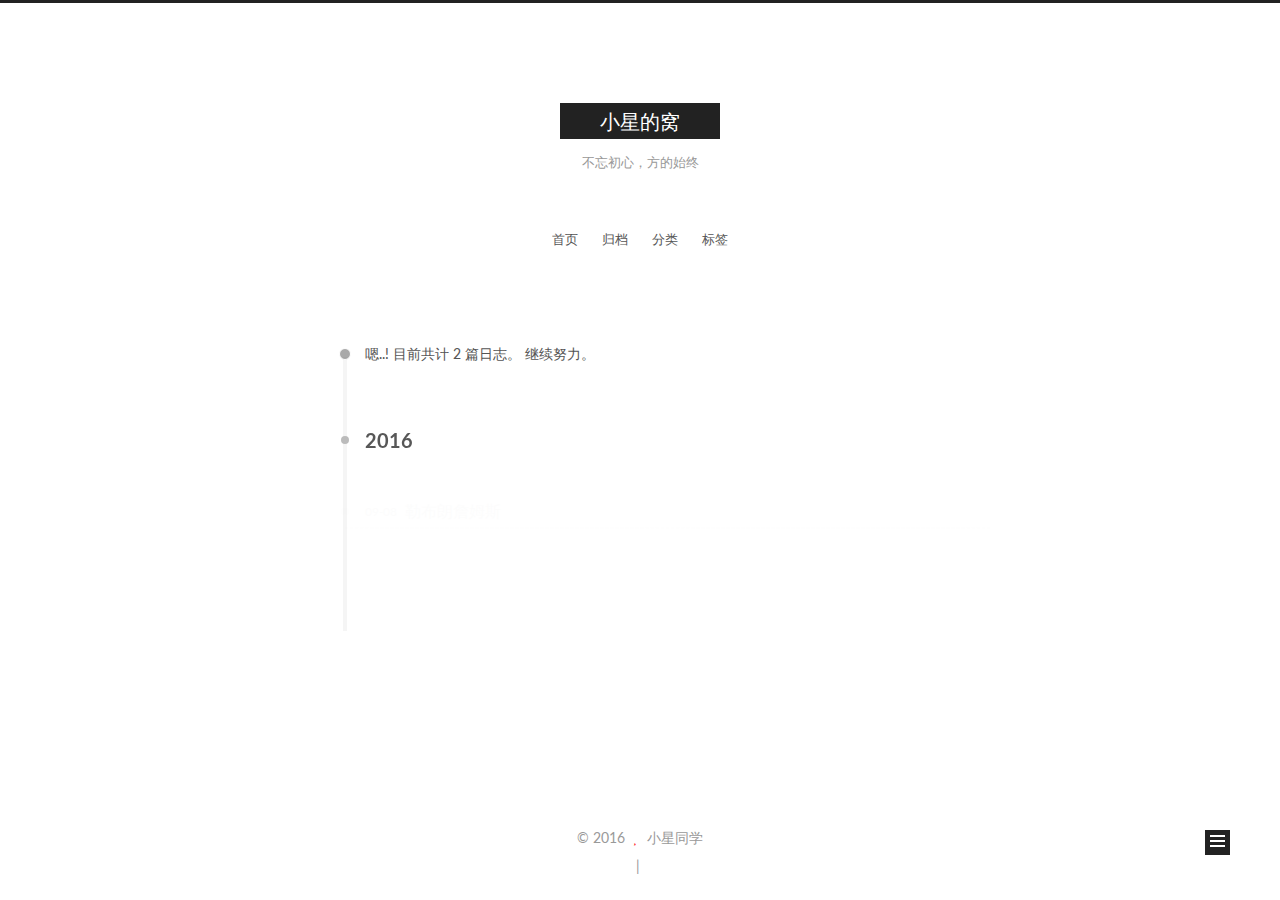
==== archives/index.html @ 86acfdcd "Site updated: 2016-09-09 18:00:00" ====
<!doctype html>



  


<html class="theme-next muse use-motion">
<head>
  <meta charset="UTF-8"/>
<meta http-equiv="X-UA-Compatible" content="IE=edge,chrome=1" />
<meta name="viewport" content="width=device-width, initial-scale=1, maximum-scale=1"/>



<meta http-equiv="Cache-Control" content="no-transform" />
<meta http-equiv="Cache-Control" content="no-siteapp" />












  
  
  <link href="/vendors/fancybox/source/jquery.fancybox.css?v=2.1.5" rel="stylesheet" type="text/css" />




  
  
  
  

  
    
    
  

  

  

  

  

  
    
    
    <link href="//fonts.googleapis.com/css?family=Lato:300,300italic,400,400italic,700,700italic&subset=latin,latin-ext" rel="stylesheet" type="text/css">
  






<link href="/vendors/font-awesome/css/font-awesome.min.css?v=4.4.0" rel="stylesheet" type="text/css" />

<link href="/css/main.css?v=5.0.1" rel="stylesheet" type="text/css" />


  <meta name="keywords" content="Hexo, NexT" />








  <link rel="shortcut icon" type="image/x-icon" href="/favicon.ico?v=5.0.1" />






<meta name="description" content="正在维护中，请期待……">
<meta property="og:type" content="website">
<meta property="og:title" content="小星的窝">
<meta property="og:url" content="http://www.yaoxiaoxing.club/archives/index.html">
<meta property="og:site_name" content="小星的窝">
<meta property="og:description" content="正在维护中，请期待……">
<meta name="twitter:card" content="summary">
<meta name="twitter:title" content="小星的窝">
<meta name="twitter:description" content="正在维护中，请期待……">



<script type="text/javascript" id="hexo.configuration">
  var NexT = window.NexT || {};
  var CONFIG = {
    scheme: 'Muse',
    sidebar: {"position":"right","display":"post"},
    fancybox: true,
    motion: true,
    duoshuo: {
      userId: 0,
      author: '博主'
    }
  };
</script>




  <link rel="canonical" href="http://www.yaoxiaoxing.club/archives/"/>

  <title> 归档 | 小星的窝 </title>
</head>

<body itemscope itemtype="http://schema.org/WebPage" lang="zh-zwjt">

  










  
  
    
  

  <div class="container one-collumn sidebar-position-right  page-archive  ">
    <div class="headband"></div>

    <header id="header" class="header" itemscope itemtype="http://schema.org/WPHeader">
      <div class="header-inner"><div class="site-meta ">
  

  <div class="custom-logo-site-title">
    <a href="/"  class="brand" rel="start">
      <span class="logo-line-before"><i></i></span>
      <span class="site-title">小星的窝</span>
      <span class="logo-line-after"><i></i></span>
    </a>
  </div>
  <p class="site-subtitle">不忘初心，方的始终</p>
</div>

<div class="site-nav-toggle">
  <button>
    <span class="btn-bar"></span>
    <span class="btn-bar"></span>
    <span class="btn-bar"></span>
  </button>
</div>

<nav class="site-nav">
  

  
    <ul id="menu" class="menu">
      
        
        <li class="menu-item menu-item-home">
          <a href="/" rel="section">
            
              <i class="menu-item-icon fa fa-fw fa-home"></i> <br />
            
            首页
          </a>
        </li>
      
        
        <li class="menu-item menu-item-archives">
          <a href="/archives" rel="section">
            
              <i class="menu-item-icon fa fa-fw fa-archive"></i> <br />
            
            归档
          </a>
        </li>
      
        
        <li class="menu-item menu-item-categories">
          <a href="/categories" rel="section">
            
              <i class="menu-item-icon fa fa-fw fa-th"></i> <br />
            
            分类
          </a>
        </li>
      
        
        <li class="menu-item menu-item-tags">
          <a href="/tags" rel="section">
            
              <i class="menu-item-icon fa fa-fw fa-tags"></i> <br />
            
            标签
          </a>
        </li>
      

      
    </ul>
  

  
</nav>

 </div>
    </header>

    <main id="main" class="main">
      <div class="main-inner">
        <div class="content-wrap">
          <div id="content" class="content">
            

  <section id="posts" class="posts-collapse">
    <span class="archive-move-on"></span>

    <span class="archive-page-counter">
      
      
      
        
      
      嗯..! 目前共计 2 篇日志。 继续努力。
    </span>

    

      
      
      

      
        
        <div class="collection-title">
          <h2 class="archive-year motion-element" id="archive-year-2016">2016</h2>
        </div>
      
      

      

  <article class="post post-type-normal" itemscope itemtype="http://schema.org/Article">
    <header class="post-header">

      <h1 class="post-title">
        
            <a class="post-title-link" href="/2016/09/08/勒布朗詹姆斯/" itemprop="url">
              
                <span itemprop="name">勒布朗詹姆斯</span>
              
            </a>
        
      </h1>

      <div class="post-meta">
        <time class="post-time" itemprop="dateCreated"
              datetime="2016-09-08T18:26:44+08:00"
              content="2016-09-08" >
          09-08
        </time>
      </div>

    </header>
  </article>



    

      
      
      

      
      

      

  <article class="post post-type-normal" itemscope itemtype="http://schema.org/Article">
    <header class="post-header">

      <h1 class="post-title">
        
            <a class="post-title-link" href="/2016/09/08/科比布莱恩特/" itemprop="url">
              
                <span itemprop="name">科比·布莱恩特</span>
              
            </a>
        
      </h1>

      <div class="post-meta">
        <time class="post-time" itemprop="dateCreated"
              datetime="2016-09-08T18:26:20+08:00"
              content="2016-09-08" >
          09-08
        </time>
      </div>

    </header>
  </article>



    

  </section>

  



          </div>
          


          

        </div>
        
          
  
  <div class="sidebar-toggle">
    <div class="sidebar-toggle-line-wrap">
      <span class="sidebar-toggle-line sidebar-toggle-line-first"></span>
      <span class="sidebar-toggle-line sidebar-toggle-line-middle"></span>
      <span class="sidebar-toggle-line sidebar-toggle-line-last"></span>
    </div>
  </div>

  <aside id="sidebar" class="sidebar">
    <div class="sidebar-inner">

      

      

      <section class="site-overview sidebar-panel  sidebar-panel-active ">
        <div class="site-author motion-element" itemprop="author" itemscope itemtype="http://schema.org/Person">
          <img class="site-author-image" itemprop="image"
               src="/uploads/avatar.jpg"
               alt="小星同学" />
          <p class="site-author-name" itemprop="name">小星同学</p>
          <p class="site-description motion-element" itemprop="description">正在维护中，请期待……</p>
        </div>
        <nav class="site-state motion-element">
          <div class="site-state-item site-state-posts">
            <a href="/archives">
              <span class="site-state-item-count">2</span>
              <span class="site-state-item-name">日志</span>
            </a>
          </div>

          
            <div class="site-state-item site-state-categories">
              <a href="/categories">
                <span class="site-state-item-count">1</span>
                <span class="site-state-item-name">分类</span>
              </a>
            </div>
          

          
            <div class="site-state-item site-state-tags">
              <a href="/tags">
                <span class="site-state-item-count">1</span>
                <span class="site-state-item-name">标签</span>
              </a>
            </div>
          

        </nav>

        

        <div class="links-of-author motion-element">
          
            
              <span class="links-of-author-item">
                <a href="https://www.baidu.com" target="_blank" title="github">
                  
                    <i class="fa fa-fw fa-globe"></i>
                  
                  github
                </a>
              </span>
            
              <span class="links-of-author-item">
                <a href="https://www.baidu.com" target="_blank" title="twitter">
                  
                    <i class="fa fa-fw fa-globe"></i>
                  
                  twitter
                </a>
              </span>
            
              <span class="links-of-author-item">
                <a href="https://www.baidu.com" target="_blank" title="weibo">
                  
                    <i class="fa fa-fw fa-globe"></i>
                  
                  weibo
                </a>
              </span>
            
              <span class="links-of-author-item">
                <a href="https://www.baidu.com" target="_blank" title="douban">
                  
                    <i class="fa fa-fw fa-globe"></i>
                  
                  douban
                </a>
              </span>
            
              <span class="links-of-author-item">
                <a href="https://www.baidu.com" target="_blank" title="zhihu">
                  
                    <i class="fa fa-fw fa-globe"></i>
                  
                  zhihu
                </a>
              </span>
            
          
        </div>

        
        

        
        

      </section>

      

    </div>
  </aside>


        
      </div>
    </main>

    <footer id="footer" class="footer">
      <div class="footer-inner">
        <div class="copyright" >
  
  &copy; 
  <span itemprop="copyrightYear">2016</span>
  <span class="with-love">
    <i class="fa fa-heart"></i>
  </span>
  <span class="author" itemprop="copyrightHolder">小星同学</span>
</div>


        

<div class="busuanzi-count">

  <script async src="https://dn-lbstatics.qbox.me/busuanzi/2.3/busuanzi.pure.mini.js"></script>

  
    <span class="site-uv"><i class="fa fa-user"></i><span class="busuanzi-value" id="busuanzi_value_site_uv"></span></span>
  

  
    <span class="site-pv"><i class="fa fa-eye"></i><span class="busuanzi-value" id="busuanzi_value_site_pv"></span></span>
  
  
</div>



        
      </div>
    </footer>

    <div class="back-to-top">
      <i class="fa fa-arrow-up"></i>
    </div>
  </div>

  

<script type="text/javascript">
  if (Object.prototype.toString.call(window.Promise) !== '[object Function]') {
    window.Promise = null;
  }
</script>









  



  
  <script type="text/javascript" src="/vendors/jquery/index.js?v=2.1.3"></script>

  
  <script type="text/javascript" src="/vendors/fastclick/lib/fastclick.min.js?v=1.0.6"></script>

  
  <script type="text/javascript" src="/vendors/jquery_lazyload/jquery.lazyload.js?v=1.9.7"></script>

  
  <script type="text/javascript" src="/vendors/velocity/velocity.min.js?v=1.2.1"></script>

  
  <script type="text/javascript" src="/vendors/velocity/velocity.ui.min.js?v=1.2.1"></script>

  
  <script type="text/javascript" src="/vendors/fancybox/source/jquery.fancybox.pack.js?v=2.1.5"></script>


  


  <script type="text/javascript" src="/js/src/utils.js?v=5.0.1"></script>

  <script type="text/javascript" src="/js/src/motion.js?v=5.0.1"></script>



  
  

  
  
    <script type="text/javascript" id="motion.page.archive">
      $('.archive-year').velocity('transition.slideLeftIn');
    </script>
  


  


  <script type="text/javascript" src="/js/src/bootstrap.js?v=5.0.1"></script>



  

  
    
  

  <script type="text/javascript">
    var duoshuoQuery = {short_name:"yaoxiaoxing"};
    (function() {
      var ds = document.createElement('script');
      ds.type = 'text/javascript';ds.async = true;
      ds.id = 'duoshuo-script';
      ds.src = (document.location.protocol == 'https:' ? 'https:' : 'http:') + '//static.duoshuo.com/embed.js';
      ds.charset = 'UTF-8';
      (document.getElementsByTagName('head')[0]
      || document.getElementsByTagName('body')[0]).appendChild(ds);
    })();
  </script>

  
    
    <script src="/vendors/ua-parser-js/dist/ua-parser.min.js?v=0.7.9"></script>
    <script src="/js/src/hook-duoshuo.js"></script>
  






  
  

  

  

  

</body>
</html>
---- css/main.css ----
/* normalize.css v3.0.2 | MIT License | git.io/normalize */
html {
  font-family: sans-serif; /* 1 */
  -ms-text-size-adjust: 100%; /* 2 */
  -webkit-text-size-adjust: 100%; /* 2 */
}
body {
  margin: 0;
}
article,
aside,
details,
figcaption,
figure,
footer,
header,
hgroup,
main,
menu,
nav,
section,
summary {
  display: block;
}
audio,
canvas,
progress,
video {
  display: inline-block; /* 1 */
  vertical-align: baseline; /* 2 */
}
audio:not([controls]) {
  display: none;
  height: 0;
}
[hidden],
template {
  display: none;
}
a {
  background-color: transparent;
}
a:active,
a:hover {
  outline: 0;
}
abbr[title] {
  border-bottom: 1px dotted;
}
b,
strong {
  font-weight: bold;
}
dfn {
  font-style: italic;
}
h1 {
  font-size: 2em;
  margin: 0.67em 0;
}
mark {
  background: #ff0;
  color: #000;
}
small {
  font-size: 80%;
}
sub,
sup {
  font-size: 75%;
  line-height: 0;
  position: relative;
  vertical-align: baseline;
}
sup {
  top: -0.5em;
}
sub {
  bottom: -0.25em;
}
img {
  border: 0;
}
svg:not(:root) {
  overflow: hidden;
}
figure {
  margin: 1em 40px;
}
hr {
  -moz-box-sizing: content-box;
  box-sizing: content-box;
  height: 0;
}
pre {
  overflow: auto;
}
code,
kbd,
pre,
samp {
  font-family: monospace, monospace;
  font-size: 1em;
}
button,
input,
optgroup,
select,
textarea {
  color: inherit; /* 1 */
  font: inherit; /* 2 */
  margin: 0; /* 3 */
}
button {
  overflow: visible;
}
button,
select {
  text-transform: none;
}
button,
html input[type="button"],
input[type="reset"],
input[type="submit"] {
  -webkit-appearance: button; /* 2 */
  cursor: pointer; /* 3 */
}
button[disabled],
html input[disabled] {
  cursor: default;
}
button::-moz-focus-inner,
input::-moz-focus-inner {
  border: 0;
  padding: 0;
}
input {
  line-height: normal;
}
input[type="checkbox"],
input[type="radio"] {
  box-sizing: border-box; /* 1 */
  padding: 0; /* 2 */
}
input[type="number"]::-webkit-inner-spin-button,
input[type="number"]::-webkit-outer-spin-button {
  height: auto;
}
input[type="search"] {
  -webkit-appearance: textfield; /* 1 */
  -moz-box-sizing: content-box;
  -webkit-box-sizing: content-box; /* 2 */
  box-sizing: content-box;
}
input[type="search"]::-webkit-search-cancel-button,
input[type="search"]::-webkit-search-decoration {
  -webkit-appearance: none;
}
fieldset {
  border: 1px solid #c0c0c0;
  margin: 0 2px;
  padding: 0.35em 0.625em 0.75em;
}
legend {
  border: 0; /* 1 */
  padding: 0; /* 2 */
}
textarea {
  overflow: auto;
}
optgroup {
  font-weight: bold;
}
table {
  border-collapse: collapse;
  border-spacing: 0;
}
td,
th {
  padding: 0;
}
::selection {
  background: #262a30;
  color: #fff;
}
body {
  position: relative;
  font-family: 'Lato', "PingFang SC", "Microsoft YaHei", sans-serif;
  font-size: 14px;
  line-height: 2;
  color: #555;
  background: #fff;
}
@media (max-width: 767px) {
  body {
    padding-right: 0 !important;
  }
}
@media (min-width: 768px) and (max-width: 991px) {
  body {
    padding-right: 0 !important;
  }
}
@media (min-width: 1600px) {
  body {
    font-size: 16px;
  }
}
h1,
h2,
h3,
h4,
h5,
h6 {
  margin: 0;
  padding: 0;
  font-weight: bold;
  line-height: 1.5;
  font-family: 'Lato', "PingFang SC", "Microsoft YaHei", sans-serif;
}
h2,
h3,
h4,
h5,
h6 {
  margin: 20px 0 15px;
}
h1 {
  font-size: 22px;
}
@media (max-width: 767px) {
  h1 {
    font-size: 18px;
  }
}
h2 {
  font-size: 20px;
}
@media (max-width: 767px) {
  h2 {
    font-size: 16px;
  }
}
h3 {
  font-size: 18px;
}
@media (max-width: 767px) {
  h3 {
    font-size: 14px;
  }
}
h4 {
  font-size: 16px;
}
@media (max-width: 767px) {
  h4 {
    font-size: 12px;
  }
}
h5 {
  font-size: 14px;
}
@media (max-width: 767px) {
  h5 {
    font-size: 10px;
  }
}
h6 {
  font-size: 12px;
}
@media (max-width: 767px) {
  h6 {
    font-size: 8px;
  }
}
p {
  margin: 0 0 25px 0;
}
a {
  color: #555;
  text-decoration: none;
  border-bottom: 1px solid #999;
  word-wrap: break-word;
}
a:hover {
  color: #222;
  border-bottom-color: #222;
}
ul {
  list-style: none;
}
blockquote {
  margin: 0;
  padding: 0;
}
img {
  display: block;
  margin: auto;
  max-width: 100%;
  height: auto;
}
hr {
  margin: 40px 0;
  height: 3px;
  border: none;
  background-color: #ddd;
  background-image: repeating-linear-gradient(-45deg, #fff, #fff 4px, transparent 4px, transparent 8px);
}
blockquote {
  padding: 0 15px;
  color: #666;
  border-left: 4px solid #ddd;
}
blockquote cite::before {
  content: "-";
  padding: 0 5px;
}
dt {
  font-weight: 700;
}
dd {
  margin: 0;
  padding: 0;
}
.text-left {
  text-align: left;
}
.text-center {
  text-align: center;
}
.text-right {
  text-align: right;
}
.text-justify {
  text-align: justify;
}
.text-nowrap {
  white-space: nowrap;
}
.text-lowercase {
  text-transform: lowercase;
}
.text-uppercase {
  text-transform: uppercase;
}
.text-capitalize {
  text-transform: capitalize;
}
.center-block {
  display: block;
  margin-left: auto;
  margin-right: auto;
}
.clearfix:before,
.clearfix:after {
  content: " ";
  display: table;
}
.clearfix:after {
  clear: both;
}
.pullquote {
  width: 45%;
}
.pullquote.left {
  float: left;
  margin-left: 5px;
  margin-right: 10px;
}
.pullquote.right {
  float: right;
  margin-left: 10px;
  margin-right: 5px;
}
.affix.affix.affix {
  position: fixed;
}
.translation {
  margin-top: -20px;
  font-size: 14px;
  color: #999;
}
.scrollbar-measure {
  width: 100px;
  height: 100px;
  overflow: scroll;
  position: absolute;
  top: -9999px;
}
.use-motion .motion-element {
  opacity: 0;
}
#local-search-input {
  padding: 3px;
  border: none;
  text-indent: 14px;
  border-radius: 0;
  width: 140px;
  outline: none;
  border-bottom: 1px solid #999;
  background: inherit;
  opacity: 0.5;
}
#local-search-input:focus {
  opacity: 1;
}
.search-icon {
  position: absolute;
  top: 9px;
}
table {
  margin: 20px 0;
  width: 100%;
  border-collapse: collapse;
  border-spacing: 0;
  border: 1px solid #ddd;
  font-size: 14px;
  table-layout: fixed;
  word-wrap: break-all;
}
table>tbody>tr:nth-of-type(odd) {
  background-color: #f9f9f9;
}
table>tbody>tr:hover {
  background-color: #f5f5f5;
}
caption,
th,
td {
  padding: 8px;
  text-align: left;
  vertical-align: middle;
  font-weight: normal;
}
th,
td {
  border-bottom: 3px solid #ddd;
  border-right: 1px solid #eee;
}
th {
  padding-bottom: 10px;
  font-weight: 700;
}
td {
  border-bottom-width: 1px;
}
html,
body {
  height: 100%;
}
.container {
  position: relative;
  min-height: 100%;
}
.header-inner {
  margin: 0 auto;
  padding: 100px 0 70px;
  width: 700px;
}
@media (min-width: 1600px) {
  .container .header-inner {
    width: 900px;
  }
}
.main {
  padding-bottom: 150px;
}
.main-inner {
  margin: 0 auto;
  width: 700px;
}
@media (min-width: 1600px) {
  .container .main-inner {
    width: 900px;
  }
}
.footer {
  position: absolute;
  left: 0;
  bottom: 0;
  width: 100%;
  min-height: 50px;
}
.footer-inner {
  box-sizing: border-box;
  margin: 20px auto;
  width: 700px;
}
@media (min-width: 1600px) {
  .container .footer-inner {
    width: 900px;
  }
}
pre,
.highlight {
  overflow: auto;
  margin: 20px 0;
  padding: 15px;
  font-size: 13px;
  color: #4d4d4c;
  background: #f7f7f7;
  line-height: 1.6;
}
pre,
code {
  font-family: consolas, Menlo, "PingFang SC", "Microsoft YaHei", monospace;
}
code {
  padding: 2px 4px;
  word-break: break-all;
  color: #555;
  background: #eee;
  border-radius: 4px;
  font-size: 13px;
}
pre code {
  padding: 0;
  color: #4d4d4c;
  background: none;
  text-shadow: none;
}
.highlight pre {
  border: none;
  margin: 0;
  padding: 1px;
}
.highlight table {
  margin: 0;
  width: auto;
  border: none;
}
.highlight td {
  border: none;
  padding: 0;
}
.highlight figcaption {
  font-size: 1em;
  color: #4d4d4c;
  line-height: 1em;
  margin-bottom: 1em;
}
.highlight figcaption:before,
.highlight figcaption:after {
  content: " ";
  display: table;
}
.highlight figcaption:after {
  clear: both;
}
.highlight figcaption a {
  float: right;
  color: #4d4d4c;
}
.highlight figcaption a:hover {
  border-bottom-color: #4d4d4c;
}
.highlight .gutter pre {
  color: #666;
  text-align: right;
  padding-right: 20px;
}
.highlight .line {
  height: 20px;
}
.gist table {
  width: auto;
}
.gist table td {
  border: none;
}
pre .comment {
  color: #8e908c;
}
pre .variable,
pre .attribute,
pre .tag,
pre .regexp,
pre .ruby .constant,
pre .xml .tag .title,
pre .xml .pi,
pre .xml .doctype,
pre .html .doctype,
pre .css .id,
pre .css .class,
pre .css .pseudo {
  color: #c82829;
}
pre .number,
pre .preprocessor,
pre .built_in,
pre .literal,
pre .params,
pre .constant,
pre .command {
  color: #f5871f;
}
pre .ruby .class .title,
pre .css .rules .attribute,
pre .string,
pre .value,
pre .inheritance,
pre .header,
pre .ruby .symbol,
pre .xml .cdata,
pre .special,
pre .number,
pre .formula {
  color: #718c00;
}
pre .title,
pre .css .hexcolor {
  color: #3e999f;
}
pre .function,
pre .python .decorator,
pre .python .title,
pre .ruby .function .title,
pre .ruby .title .keyword,
pre .perl .sub,
pre .javascript .title,
pre .coffeescript .title {
  color: #4271ae;
}
pre .keyword,
pre .javascript .function {
  color: #8959a8;
}
.full-image.full-image.full-image {
  border: none;
  max-width: 100%;
  width: auto;
  margin: 20px auto;
}
@media (min-width: 992px) {
  .full-image.full-image.full-image {
    max-width: none;
    width: 126%;
    margin: 0 -13%;
  }
}
.blockquote-center,
.page-home .post-type-quote blockquote,
.page-post-detail .post-type-quote blockquote {
  position: relative;
  margin: 40px 0;
  padding: 0;
  border-left: none;
  text-align: center;
}
.blockquote-center::before,
.page-home .post-type-quote blockquote::before,
.page-post-detail .post-type-quote blockquote::before,
.blockquote-center::after,
.page-home .post-type-quote blockquote::after,
.page-post-detail .post-type-quote blockquote::after {
  position: absolute;
  content: ' ';
  display: block;
  width: 100%;
  height: 24px;
  opacity: 0.2;
  background-repeat: no-repeat;
  background-position: 0 -6px;
  background-size: 22px 22px;
}
.blockquote-center::before,
.page-home .post-type-quote blockquote::before,
.page-post-detail .post-type-quote blockquote::before {
  top: -20px;
  background-image: url("../images/quote-l.svg");
  border-top: 1px solid #ccc;
}
.blockquote-center::after,
.page-home .post-type-quote blockquote::after,
.page-post-detail .post-type-quote blockquote::after {
  bottom: -20px;
  background-image: url("../images/quote-r.svg");
  border-bottom: 1px solid #ccc;
  background-position: 100% 8px;
}
.blockquote-center p,
.page-home .post-type-quote blockquote p,
.page-post-detail .post-type-quote blockquote p,
.blockquote-center div,
.page-home .post-type-quote blockquote div,
.page-post-detail .post-type-quote blockquote div {
  text-align: center;
}
.post .post-body .group-picture img {
  box-sizing: border-box;
  padding: 0 3px;
  border: none;
}
.post .group-picture-row {
  overflow: hidden;
  margin-top: 6px;
}
.post .group-picture-row:first-child {
  margin-top: 0;
}
.post .group-picture-column {
  float: left;
}
.page-post-detail .post-body .group-picture-column {
  float: none;
  margin-top: 10px;
  width: auto !important;
}
.page-post-detail .post-body .group-picture-column img {
  margin: 0 auto;
}
.page-archive .group-picture-container {
  overflow: hidden;
}
.page-archive .group-picture-row {
  float: left;
}
.page-archive .group-picture-row:first-child {
  margin-top: 6px;
}
.page-archive .group-picture-column {
  max-width: 150px;
  max-height: 150px;
}
.btn {
  display: inline-block;
  padding: 0 20px;
  font-size: 14px;
  color: #fff;
  background: #222;
  border: 2px solid #222;
  text-decoration: none;
  border-radius: 0;
  transition-property: background-color;
  transition-duration: 0.2s;
  transition-timing-function: ease-in-out;
  transition-delay: 0s;
}
.btn:hover,
.post-more-link .btn:hover {
  border-color: #222;
  color: #222;
  background: #fff;
}
.btn-bar {
  display: block;
  width: 22px;
  height: 2px;
  background: #555;
  border-radius: 1px;
}
.btn-bar+.btn-bar {
  margin-top: 4px;
}
.pagination {
  margin: 120px 0 40px;
  text-align: center;
  border-top: 1px solid #eee;
}
.page-number-basic,
.pagination .prev,
.pagination .next,
.pagination .page-number,
.pagination .space {
  display: inline-block;
  position: relative;
  top: -1px;
  margin: 0 10px;
  padding: 0 10px;
  line-height: 30px;
}
@media (max-width: 767px) {
  .page-number-basic,
  .pagination .prev,
  .pagination .next,
  .pagination .page-number,
  .pagination .space {
    margin: 0 5px;
  }
}
.pagination .prev,
.pagination .next,
.pagination .page-number {
  border-bottom: 0;
  border-top: 1px solid #eee;
  transition-property: border-color;
  transition-duration: 0.2s;
  transition-timing-function: ease-in-out;
  transition-delay: 0s;
}
.pagination .prev:hover,
.pagination .next:hover,
.pagination .page-number:hover {
  border-top-color: #222;
}
.pagination .space {
  padding: 0;
  margin: 0;
}
.pagination .prev {
  margin-left: 0;
}
.pagination .next {
  margin-right: 0;
}
.pagination .page-number.current {
  color: #fff;
  background: #ccc;
  border-top-color: #ccc;
}
@media (max-width: 767px) {
  .pagination {
    border-top: none;
  }
  .pagination .prev,
  .pagination .next,
  .pagination .page-number {
    margin-bottom: 10px;
    border-top: 0;
    border-bottom: 1px solid #eee;
  }
  .pagination .prev:hover,
  .pagination .next:hover,
  .pagination .page-number:hover {
    border-bottom-color: #222;
  }
}
.comments {
  margin: 60px 20px 0;
}
.tag-cloud {
  text-align: center;
}
.tag-cloud a {
  display: inline-block;
  margin: 10px;
}
.back-to-top {
  box-sizing: border-box;
  position: fixed;
  bottom: -100px;
  right: 50px;
  z-index: 1050;
  padding: 0 6px;
  width: 25px;
  background: #222;
  font-size: 12px;
  opacity: 1;
  color: #fff;
  cursor: pointer;
  text-align: center;
  -webkit-transform: translateZ(0);
  transition-property: bottom;
  transition-duration: 0.2s;
  transition-timing-function: ease-in-out;
  transition-delay: 0s;
}
@media (max-width: 767px) {
  .back-to-top {
    display: none;
  }
}
@media (min-width: 768px) and (max-width: 991px) {
  .back-to-top {
    display: none;
  }
}
.back-to-top.back-to-top-on {
  bottom: 19px;
}
.header {
  background: #fff;
}
.header-inner {
  position: relative;
}
.headband {
  height: 3px;
  background: #222;
}
.site-meta {
  margin: 0;
  text-align: center;
}
@media (max-width: 767px) {
  .site-meta {
    text-align: center;
  }
}
.brand {
  position: relative;
  display: inline-block;
  padding: 0 40px;
  color: #fff;
  background: #222;
  border-bottom: none;
}
.brand:hover {
  color: #fff;
}
.logo {
  display: inline-block;
  margin-right: 5px;
  line-height: 36px;
  vertical-align: top;
}
.site-title {
  display: inline-block;
  vertical-align: top;
  line-height: 36px;
  font-size: 20px;
  font-weight: normal;
  font-family: 'Lato', "PingFang SC", "Microsoft YaHei", sans-serif;
}
.site-subtitle {
  margin-top: 10px;
  font-size: 13px;
  color: #999;
}
.use-motion .brand {
  opacity: 0;
}
.use-motion .logo,
.use-motion .site-title,
.use-motion .site-subtitle {
  opacity: 0;
  position: relative;
  top: -10px;
}
.site-nav-toggle {
  display: none;
  position: absolute;
  top: 10px;
  left: 10px;
}
@media (max-width: 767px) {
  .site-nav-toggle {
    display: block;
  }
}
.site-nav-toggle button {
  margin-top: 2px;
  padding: 9px 10px;
  background: transparent;
  border: none;
}
@media (max-width: 767px) {
  .site-nav {
    display: none;
    margin: 0 -10px;
    padding: 0 10px;
    clear: both;
    border-top: 1px solid #ddd;
  }
}
@media (min-width: 768px) and (max-width: 991px) {
  .site-nav {
    display: block !important;
  }
}
@media (min-width: 992px) {
  .site-nav {
    display: block !important;
  }
}
.menu {
  margin-top: 20px;
  padding-left: 0;
  text-align: center;
}
.menu .menu-item {
  display: inline-block;
  margin: 0 10px;
}
@media screen and (max-width: 767px) {
  .menu .menu-item {
    margin-top: 10px;
  }
}
.menu .menu-item a {
  display: block;
  font-size: 13px;
  text-transform: capitalize;
  line-height: inherit;
  border-bottom: 1px solid transparent;
  transition-property: border-color;
  transition-duration: 0.2s;
  transition-timing-function: ease-in-out;
  transition-delay: 0s;
}
.menu .menu-item a:hover {
  border-bottom-color: #222;
}
.menu .menu-item .fa {
  margin-right: 5px;
}
.use-motion .menu-item {
  opacity: 0;
}
.post-body {
  font-family: 'Lato', "PingFang SC", "Microsoft YaHei", sans-serif;
}
@media (max-width: 767px) {
  .post-body {
    word-break: break-word;
  }
}
.post-body .fancybox img {
  display: block !important;
  margin: 0 auto;
  cursor: pointer;
  cursor: zoom-in;
  cursor: -webkit-zoom-in;
}
.post-body .image-caption,
.post-body .figure .caption {
  margin: 10px auto 15px;
  text-align: center;
  font-size: 14px;
  color: #999;
  font-weight: bold;
  line-height: 1;
}
.post-sticky-flag {
  display: inline-block;
  font-size: 16px;
  -ms-transform: rotate(30deg);
  -webkit-transform: rotate(30deg);
  -moz-transform: rotate(30deg);
  -ms-transform: rotate(30deg);
  -o-transform: rotate(30deg);
  transform: rotate(30deg);
}
.posts-expand {
  padding-top: 40px;
}
@media (max-width: 767px) {
  .posts-expand {
    margin: 0 20px;
  }
  .post-body pre,
  .post-body .highlight {
    padding: 10px;
  }
  .post-body pre .gutter pre,
  .post-body .highlight .gutter pre {
    padding-right: 10px;
  }
}
@media (min-width: 992px) {
  .posts-expand .post-body {
    text-align: justify;
  }
}
.posts-expand .post-body h2,
.posts-expand .post-body h3,
.posts-expand .post-body h4,
.posts-expand .post-body h5,
.posts-expand .post-body h6 {
  padding-top: 10px;
}
.posts-expand .post-body h2 .header-anchor,
.posts-expand .post-body h3 .header-anchor,
.posts-expand .post-body h4 .header-anchor,
.posts-expand .post-body h5 .header-anchor,
.posts-expand .post-body h6 .header-anchor {
  float: right;
  margin-left: 10px;
  color: #ccc;
  border-bottom-style: none;
  visibility: hidden;
}
.posts-expand .post-body h2 .header-anchor:hover,
.posts-expand .post-body h3 .header-anchor:hover,
.posts-expand .post-body h4 .header-anchor:hover,
.posts-expand .post-body h5 .header-anchor:hover,
.posts-expand .post-body h6 .header-anchor:hover {
  color: inherit;
}
.posts-expand .post-body h2:hover .header-anchor,
.posts-expand .post-body h3:hover .header-anchor,
.posts-expand .post-body h4:hover .header-anchor,
.posts-expand .post-body h5:hover .header-anchor,
.posts-expand .post-body h6:hover .header-anchor {
  visibility: visible;
}
.posts-expand .post-body ul li {
  list-style: circle;
}
.posts-expand .post-body img {
  box-sizing: border-box;
  margin: auto;
  padding: 3px;
  border: 1px solid #ddd;
}
.posts-expand .fancybox img {
  margin: 0 auto;
}
@media (max-width: 767px) {
  .posts-collapse {
    margin: 0 20px;
  }
  .posts-collapse .post-title,
  .posts-collapse .post-meta {
    display: block;
    width: auto;
    text-align: left;
  }
}
.posts-collapse {
  position: relative;
  z-index: 1010;
  margin-left: 55px;
}
.posts-collapse::after {
  content: " ";
  position: absolute;
  top: 20px;
  left: 0;
  margin-left: -2px;
  width: 4px;
  height: 100%;
  background: #f5f5f5;
  z-index: -1;
}
@media (max-width: 767px) {
  .posts-collapse {
    margin: 0 20px;
  }
}
.posts-collapse .collection-title {
  position: relative;
  margin: 60px 0;
}
.posts-collapse .collection-title h2 {
  margin-left: 20px;
}
.posts-collapse .collection-title small {
  color: #bbb;
}
.posts-collapse .collection-title::before {
  content: " ";
  position: absolute;
  left: 0;
  top: 50%;
  margin-left: -4px;
  margin-top: -4px;
  width: 8px;
  height: 8px;
  background: #bbb;
  border-radius: 50%;
}
.posts-collapse .post {
  margin: 30px 0;
}
.posts-collapse .post-header {
  position: relative;
  transition-duration: 0.2s;
  transition-timing-function: ease-in-out;
  transition-delay: 0s;
  transition-property: border;
  border-bottom: 1px dashed #ccc;
}
.posts-collapse .post-header::before {
  content: " ";
  position: absolute;
  left: 0;
  top: 12px;
  width: 6px;
  height: 6px;
  margin-left: -4px;
  background: #bbb;
  border-radius: 50%;
  border: 1px solid #fff;
  transition-duration: 0.2s;
  transition-timing-function: ease-in-out;
  transition-delay: 0s;
  transition-property: background;
}
.posts-collapse .post-header:hover {
  border-bottom-color: #666;
}
.posts-collapse .post-header:hover::before {
  background: #222;
}
.posts-collapse .post-meta {
  position: absolute;
  font-size: 12px;
  left: 20px;
  top: 5px;
}
.posts-collapse .post-comments-count {
  display: none;
}
.posts-collapse .post-title {
  margin-left: 60px;
  font-size: 16px;
  font-weight: normal;
  line-height: inherit;
}
.posts-collapse .post-title::after {
  margin-left: 3px;
  opacity: 0.6;
}
.posts-collapse .post-title a {
  color: #666;
  border-bottom: none;
}
.page-home .post-type-quote .post-header,
.page-post-detail .post-type-quote .post-header,
.page-home .post-type-quote .post-tags,
.page-post-detail .post-type-quote .post-tags {
  display: none;
}
.posts-expand .post-title {
  font-size: 26px;
  text-align: center;
  word-break: break-word;
  font-weight: 400;
}
@media (max-width: 767px) {
  .posts-expand .post-title {
    font-size: 22px;
  }
}
.posts-expand .post-title-link {
  display: inline-block;
  position: relative;
  color: #555;
  border-bottom: none;
  line-height: 1.2;
  vertical-align: top;
}
.posts-expand .post-title-link::before {
  content: "";
  position: absolute;
  width: 100%;
  height: 2px;
  bottom: 0;
  left: 0;
  background-color: #000;
  visibility: hidden;
  -webkit-transform: scaleX(0);
  -moz-transform: scaleX(0);
  -ms-transform: scaleX(0);
  -o-transform: scaleX(0);
  transform: scaleX(0);
  transition-duration: 0.2s;
  transition-timing-function: ease-in-out;
  transition-delay: 0s;
}
.posts-expand .post-title-link:hover::before {
  visibility: visible;
  -webkit-transform: scaleX(1);
  -moz-transform: scaleX(1);
  -ms-transform: scaleX(1);
  -o-transform: scaleX(1);
  transform: scaleX(1);
}
.posts-expand .post-title-link .fa {
  font-size: 16px;
}
.posts-expand .post-meta {
  margin: 3px 0 60px 0;
  color: #999;
  font-family: 'Lato', "PingFang SC", "Microsoft YaHei", sans-serif;
  font-size: 12px;
  text-align: center;
}
.posts-expand .post-meta .post-category-list {
  display: inline-block;
  margin: 0;
  padding: 3px;
}
.posts-expand .post-meta .post-category-list-link {
  color: #999;
}
.post-meta-item-icon {
  display: none;
  margin-right: 3px;
}
@media (min-width: 768px) and (max-width: 991px) {
  .post-meta-item-icon {
    display: inline-block;
  }
}
@media (max-width: 767px) {
  .post-meta-item-icon {
    display: inline-block;
  }
}
@media (min-width: 768px) and (max-width: 991px) {
  .post-meta-item-text {
    display: none;
  }
}
@media (max-width: 767px) {
  .post-meta-item-text {
    display: none;
  }
}
@media (max-width: 767px) {
  .posts-expand .post-comments-count {
    display: none;
  }
}
.post-more-link {
  margin-top: 50px;
}
.post-more-link .btn {
  color: #fff;
  font-size: 14px;
  background: #222;
  border-radius: 0;
  line-height: 2;
}
.posts-expand .post-tags {
  margin-top: 40px;
  text-align: center;
}
.posts-expand .post-tags a {
  display: inline-block;
  margin-right: 10px;
  font-size: 13px;
}
.post-nav {
  overflow: hidden;
  margin-top: 60px;
  padding: 10px;
  white-space: nowrap;
  border-top: 1px solid #eee;
}
.post-nav-item {
  display: inline-block;
  width: 50%;
  white-space: normal;
}
.post-nav-item a {
  position: relative;
  display: inline-block;
  line-height: 25px;
  font-size: 14px;
  color: #555;
  border-bottom: none;
}
.post-nav-item a:hover {
  color: #222;
  border-bottom: none;
}
.post-nav-item a:active {
  top: 2px;
}
.post-nav-item a i {
  font-size: 12px;
}
.post-nav-prev {
  text-align: right;
}
.posts-expand .post-eof {
  display: block;
  margin: 80px auto 60px;
  width: 8%;
  height: 1px;
  background: #ccc;
  text-align: center;
}
.post:last-child .post-eof.post-eof.post-eof {
  display: none;
}
.post-gallery {
  display: table;
  table-layout: fixed;
  width: 100%;
  border-collapse: separate;
}
.post-gallery-row {
  display: table-row;
}
.post-gallery .post-gallery-img {
  display: table-cell;
  text-align: center;
  vertical-align: middle;
  border: none;
}
.post-gallery .post-gallery-img img {
  max-width: 100%;
  max-height: 100%;
  border: none;
}
.fancybox-close,
.fancybox-close:hover {
  border: none;
}
.sidebar {
  position: fixed;
  right: 0;
  top: 0;
  bottom: 0;
  width: 0;
  z-index: 1040;
  box-shadow: inset 0 2px 6px #000;
  background: #222;
  -webkit-transform: translateZ(0);
}
.sidebar a {
  color: #999;
  border-bottom-color: #555;
}
.sidebar a:hover {
  color: #eee;
}
@media (min-width: 768px) and (max-width: 991px) {
  .sidebar {
    display: none !important;
  }
}
@media (max-width: 767px) {
  .sidebar {
    display: none !important;
  }
}
.sidebar-inner {
  position: relative;
  padding: 20px 10px;
  color: #999;
  text-align: center;
}
.sidebar-toggle {
  position: fixed;
  right: 50px;
  bottom: 45px;
  width: 15px;
  height: 15px;
  padding: 5px;
  background: #222;
  line-height: 0;
  z-index: 1050;
  cursor: pointer;
  -webkit-transform: translateZ(0);
}
@media (min-width: 768px) and (max-width: 991px) {
  .sidebar-toggle {
    display: none;
  }
}
@media (max-width: 767px) {
  .sidebar-toggle {
    display: none;
  }
}
.sidebar-toggle-line {
  position: relative;
  display: inline-block;
  vertical-align: top;
  height: 2px;
  width: 100%;
  background: #fff;
  margin-top: 3px;
}
.sidebar-toggle-line:first-child {
  margin-top: 0;
}
.site-author-image {
  display: block;
  margin: 0 auto;
  padding: 2px;
  max-width: 96px;
  height: auto;
  border: 2px solid #333;
}
.site-author-name {
  margin: 5px 0 0;
  text-align: center;
  color: #f5f5f5;
  font-weight: normal;
}
.site-description {
  margin-top: 5px;
  text-align: center;
  font-size: 14px;
  color: #999;
}
.site-state {
  overflow: hidden;
  line-height: 1.4;
  white-space: nowrap;
  text-align: center;
}
.site-state-item {
  display: inline-block;
  padding: 0 15px;
  border-left: 1px solid #333;
}
.site-state-item:first-child {
  border-left: none;
}
.site-state-item a {
  border-bottom: none;
}
.site-state-item-count {
  display: block;
  text-align: center;
  color: inherit;
  font-weight: 600;
  font-size: 18px;
}
.site-state-item-name {
  font-size: 13px;
  color: inherit;
}
.feed-link {
  margin-top: 20px;
}
.feed-link a {
  display: inline-block;
  padding: 0 15px;
  color: #fc6423;
  border: 1px solid #fc6423;
  border-radius: 4px;
}
.feed-link a i {
  color: #fc6423;
  font-size: 14px;
}
.feed-link a:hover {
  color: #fff;
  background: #fc6423;
}
.feed-link a:hover i {
  color: #fff;
}
.links-of-author {
  margin-top: 20px;
}
.links-of-author a {
  display: inline-block;
  vertical-align: middle;
  margin-right: 10px;
  margin-bottom: 10px;
  border-bottom-color: #555;
  font-size: 13px;
}
.links-of-author a:before {
  display: inline-block;
  vertical-align: middle;
  margin-right: 3px;
  content: " ";
  width: 4px;
  height: 4px;
  border-radius: 50%;
  background: #abd9db;
}
.links-of-blogroll {
  font-size: 13px;
}
.links-of-blogroll-title {
  margin-top: 20px;
  font-size: 14px;
  font-weight: 600;
}
.links-of-blogroll-list {
  margin: 0;
  padding: 0;
}
.links-of-blogroll-item {
  padding: 2px 10px;
}
.sidebar-nav {
  margin: 0 0 20px;
  padding-left: 0;
}
.sidebar-nav li {
  display: inline-block;
  cursor: pointer;
  border-bottom: 1px solid transparent;
  font-size: 14px;
  color: #555;
}
.sidebar-nav li:hover {
  color: #f5f5f5;
}
.page-post-detail .sidebar-nav-toc {
  padding: 0 5px;
}
.page-post-detail .sidebar-nav-overview {
  margin-left: 10px;
}
.sidebar-nav .sidebar-nav-active {
  color: #87daff;
  border-bottom-color: #87daff;
}
.sidebar-nav .sidebar-nav-active:hover {
  color: #87daff;
}
.sidebar-panel {
  display: none;
}
.sidebar-panel-active {
  display: block;
}
.post-toc-empty {
  font-size: 14px;
  color: #666;
}
.post-toc-wrap {
  overflow: hidden;
}
.post-toc {
  overflow: auto;
}
.post-toc ol {
  margin: 0;
  padding: 0 2px 5px 10px;
  text-align: left;
  list-style: none;
  font-size: 14px;
}
.post-toc ol > ol {
  padding-left: 0;
}
.post-toc ol a {
  transition-duration: 0.2s;
  transition-timing-function: ease-in-out;
  transition-delay: 0s;
  transition-property: all;
  color: #999;
  border-bottom-color: #555;
}
.post-toc ol a:hover {
  color: #ccc;
  border-bottom-color: #ccc;
}
.post-toc .nav-item {
  overflow: hidden;
  text-overflow: ellipsis;
  white-space: nowrap;
  line-height: 1.8;
}
.post-toc .nav .nav-child {
  display: none;
}
.post-toc .nav .active > .nav-child {
  display: block;
}
.post-toc .nav .active-current > .nav-child {
  display: block;
}
.post-toc .nav .active-current > .nav-child > .nav-item {
  display: block;
}
.post-toc .nav .active > a {
  color: #87daff;
  border-bottom-color: #87daff;
}
.post-toc .nav .active-current > a {
  color: #87daff;
}
.post-toc .nav .active-current > a:hover {
  color: #87daff;
}
.footer {
  font-size: 14px;
  color: #999;
}
.footer img {
  border: none;
}
.footer-inner {
  text-align: center;
}
.with-love {
  display: inline-block;
  margin: 0 5px;
  color: #f00;
}
.powered-by,
.theme-info {
  display: inline-block;
}
.powered-by {
  margin-right: 10px;
}
.powered-by::after {
  content: "|";
  padding-left: 10px;
}
.cc-license {
  margin-top: 10px;
  text-align: center;
}
.cc-license .cc-opacity {
  opacity: 0.7;
  border-bottom: none;
}
.cc-license .cc-opacity:hover {
  opacity: 0.9;
}
.cc-license img {
  display: inline-block;
}
.theme-next #ds-thread #ds-reset {
  color: #555;
}
.theme-next #ds-thread #ds-reset .ds-replybox {
  margin-bottom: 30px;
}
.theme-next #ds-thread #ds-reset .ds-replybox .ds-avatar,
.theme-next #ds-reset .ds-avatar img {
  box-shadow: none;
}
.theme-next #ds-thread #ds-reset .ds-textarea-wrapper {
  border-color: #c7d4e1;
  background: none;
  border-top-right-radius: 3px;
  border-top-left-radius: 3px;
}
.theme-next #ds-thread #ds-reset .ds-textarea-wrapper textarea {
  height: 60px;
}
.theme-next #ds-reset .ds-rounded-top {
  border-radius: 0;
}
.theme-next #ds-thread #ds-reset .ds-post-toolbar {
  box-sizing: border-box;
  border: 1px solid #c7d4e1;
  background: #f6f8fa;
}
.theme-next #ds-thread #ds-reset .ds-post-options {
  height: 40px;
  border: none;
  background: none;
}
.theme-next #ds-thread #ds-reset .ds-toolbar-buttons {
  top: 11px;
}
.theme-next #ds-thread #ds-reset .ds-sync {
  top: 5px;
}
.theme-next #ds-thread #ds-reset .ds-post-button {
  top: 4px;
  right: 5px;
  width: 90px;
  height: 30px;
  border: 1px solid #c5ced7;
  border-radius: 3px;
  background-image: linear-gradient(#fbfbfc, #f5f7f9);
  color: #60676d;
}
.theme-next #ds-thread #ds-reset .ds-post-button:hover {
  background-position: 0 -30px;
  color: #60676d;
}
.theme-next #ds-thread #ds-reset .ds-comments-info {
  padding: 10px 0;
}
.theme-next #ds-thread #ds-reset .ds-sort {
  display: none;
}
.theme-next #ds-thread #ds-reset li.ds-tab a.ds-current {
  border: none;
  background: #f6f8fa;
  color: #60676d;
}
.theme-next #ds-thread #ds-reset li.ds-tab a.ds-current:hover {
  background-color: #e9f0f7;
  color: #60676d;
}
.theme-next #ds-thread #ds-reset li.ds-tab a {
  border-radius: 2px;
  padding: 5px;
}
.theme-next #ds-thread #ds-reset .ds-login-buttons p {
  color: #999;
  line-height: 36px;
}
.theme-next #ds-thread #ds-reset .ds-login-buttons .ds-service-list li {
  height: 28px;
}
.theme-next #ds-thread #ds-reset .ds-service-list a {
  background: none;
  padding: 5px;
  border: 1px solid;
  border-radius: 3px;
  text-align: center;
}
.theme-next #ds-thread #ds-reset .ds-service-list a:hover {
  color: #fff;
  background: #666;
}
.theme-next #ds-thread #ds-reset .ds-service-list .ds-weibo {
  color: #fc9b00;
  border-color: #fc9b00;
}
.theme-next #ds-thread #ds-reset .ds-service-list .ds-weibo:hover {
  background: #fc9b00;
}
.theme-next #ds-thread #ds-reset .ds-service-list .ds-qq {
  color: #60a3ec;
  border-color: #60a3ec;
}
.theme-next #ds-thread #ds-reset .ds-service-list .ds-qq:hover {
  background: #60a3ec;
}
.theme-next #ds-thread #ds-reset .ds-service-list .ds-renren {
  color: #2e7ac4;
  border-color: #2e7ac4;
}
.theme-next #ds-thread #ds-reset .ds-service-list .ds-renren:hover {
  background: #2e7ac4;
}
.theme-next #ds-thread #ds-reset .ds-service-list .ds-douban {
  color: #37994c;
  border-color: #37994c;
}
.theme-next #ds-thread #ds-reset .ds-service-list .ds-douban:hover {
  background: #37994c;
}
.theme-next #ds-thread #ds-reset .ds-service-list .ds-kaixin {
  color: #fef20d;
  border-color: #fef20d;
}
.theme-next #ds-thread #ds-reset .ds-service-list .ds-kaixin:hover {
  background: #fef20d;
}
.theme-next #ds-thread #ds-reset .ds-service-list .ds-netease {
  color: #f00;
  border-color: #f00;
}
.theme-next #ds-thread #ds-reset .ds-service-list .ds-netease:hover {
  background: #f00;
}
.theme-next #ds-thread #ds-reset .ds-service-list .ds-sohu {
  color: #ffcb05;
  border-color: #ffcb05;
}
.theme-next #ds-thread #ds-reset .ds-service-list .ds-sohu:hover {
  background: #ffcb05;
}
.theme-next #ds-thread #ds-reset .ds-service-list .ds-baidu {
  color: #2831e0;
  border-color: #2831e0;
}
.theme-next #ds-thread #ds-reset .ds-service-list .ds-baidu:hover {
  background: #2831e0;
}
.theme-next #ds-thread #ds-reset .ds-service-list .ds-google {
  color: #166bec;
  border-color: #166bec;
}
.theme-next #ds-thread #ds-reset .ds-service-list .ds-google:hover {
  background: #166bec;
}
.theme-next #ds-thread #ds-reset .ds-service-list .ds-weixin {
  color: #00ce0d;
  border-color: #00ce0d;
}
.theme-next #ds-thread #ds-reset .ds-service-list .ds-weixin:hover {
  background: #00ce0d;
}
.theme-next #ds-thread #ds-reset .ds-service-list .ds-more-services {
  border: none;
}
.theme-next #ds-thread #ds-reset .ds-service-list .ds-more-services:hover {
  background: none;
}
.theme-next #ds-reset .duoshuo-ua-admin {
  display: inline-block;
  color: #f00;
}
.theme-next #ds-reset .duoshuo-ua-platform,
.theme-next #ds-reset .duoshuo-ua-browser {
  color: #ccc;
}
.theme-next #ds-reset .duoshuo-ua-platform .fa,
.theme-next #ds-reset .duoshuo-ua-browser .fa {
  display: inline-block;
  margin-right: 3px;
}
.theme-next #ds-reset .duoshuo-ua-separator {
  display: inline-block;
  margin-left: 5px;
}
.theme-next .this_ua {
  background-color: #ccc !important;
  border-radius: 4px;
  padding: 0 5px !important;
  margin: 1px 1px !important;
  border: 1px solid #bbb !important;
  color: #fff;
  display: inline-block !important;
}
.theme-next .this_ua.admin {
  background-color: #d9534f !important;
  border-color: #d9534f !important;
}
.theme-next .this_ua.platform.iOS,
.theme-next .this_ua.platform.Mac,
.theme-next .this_ua.platform.Windows {
  background-color: #39b3d7 !important;
  border-color: #46b8da !important;
}
.theme-next .this_ua.platform.Linux {
  background-color: #3a3a3a !important;
  border-color: #1f1f1f !important;
}
.theme-next .this_ua.platform.Android {
  background-color: #00c47d !important;
  border-color: #01b171 !important;
}
.theme-next .this_ua.browser.Mobile,
.theme-next .this_ua.browser.Chrome {
  background-color: #5cb85c !important;
  border-color: #4cae4c !important;
}
.theme-next .this_ua.browser.Firefox {
  background-color: #f0ad4e !important;
  border-color: #eea236 !important;
}
.theme-next .this_ua.browser.Maxthon,
.theme-next .this_ua.browser.IE {
  background-color: #428bca !important;
  border-color: #357ebd !important;
}
.theme-next .this_ua.browser.baidu,
.theme-next .this_ua.browser.UCBrowser,
.theme-next .this_ua.browser.Opera {
  background-color: #d9534f !important;
  border-color: #d43f3a !important;
}
.theme-next .this_ua.browser.Android,
.theme-next .this_ua.browser.QQBrowser {
  background-color: #78ace9 !important;
  border-color: #4cae4c !important;
}
.post-spread {
  margin-top: 20px;
  text-align: center;
}
.jiathis_style {
  display: inline-block;
}
.jiathis_style a {
  border: none;
}
.post-spread {
  margin-top: 20px;
  text-align: center;
}
.bdshare-slide-button-box a {
  border: none;
}
.bdsharebuttonbox {
  display: inline-block;
}
.bdsharebuttonbox a {
  border: none;
}
ul.search-result-list {
  padding-left: 0px;
  margin: 0px 5px 0px 8px;
}
p.search-result {
  border-bottom: 1px dashed #ccc;
  padding: 5px 0;
}
a.search-result-title {
  font-weight: bold;
}
a.search-result {
  border-bottom: transparent;
  display: block;
  white-space: nowrap;
  overflow: hidden;
  text-overflow: ellipsis;
}
.search-keyword {
  border-bottom: 1px dashed #4088b8;
  font-weight: bold;
}
#local-search-result {
  height: 90%;
  overflow: auto;
}
.popup {
  display: none;
  position: fixed;
  top: 10%;
  left: 50%;
  width: 700px;
  height: 80%;
  margin-left: -350px;
  padding: 3px 0 0 10px;
  background: #fff;
  color: #333;
  z-index: 9999;
  border-radius: 5px;
}
@media (max-width: 767px) {
  .popup {
    padding: 3px;
    top: 0;
    left: 0;
    margin: 0;
    width: 100%;
    height: 100%;
    border-radius: 0px;
  }
}
.popoverlay {
  position: fixed;
  width: 100%;
  height: 100%;
  top: 0px;
  left: 0px;
  z-index: 2080;
  background-color: rgba(0,0,0,0.3);
}
#local-search-input {
  margin-bottom: 10px;
  width: 50%;
}
.popup-btn-close {
  position: absolute;
  top: 6px;
  right: 14px;
  color: #4ebd79;
  font-size: 14px;
  font-weight: bold;
  text-transform: uppercase;
  cursor: pointer;
}
#no-result {
  position: absolute;
  left: 44%;
  top: 42%;
  color: #ccc;
}
.site-uv,
.site-pv,
.page-pv {
  display: inline-block;
}
.site-uv .busuanzi-value,
.site-pv .busuanzi-value,
.page-pv .busuanzi-value {
  margin: 0 5px;
}
.site-uv {
  margin-right: 10px;
}
.site-uv::after {
  content: "|";
  padding-left: 10px;
}
.use-motion .post {
  opacity: 0;
}
.page-archive .archive-page-counter {
  position: relative;
  top: 3px;
  left: 20px;
}
@media (max-width: 767px) {
  .page-archive .archive-page-counter {
    top: 5px;
  }
}
.page-archive .posts-collapse .archive-move-on {
  position: absolute;
  top: 11px;
  left: 0;
  margin-left: -6px;
  width: 10px;
  height: 10px;
  opacity: 0.5;
  background: #555;
  border: 1px solid #fff;
  border-radius: 50%;
}
.category-all-page .category-all-title {
  text-align: center;
}
.category-all-page .category-all {
  margin-top: 20px;
}
.category-all-page .category-list {
  margin: 0;
  padding: 0;
  list-style: none;
}
.category-all-page .category-list-item {
  margin: 5px 10px;
}
.category-all-page .category-list-count {
  color: #bbb;
}
.category-all-page .category-list-count:before {
  display: inline;
  content: " (";
}
.category-all-page .category-list-count:after {
  display: inline;
  content: ") ";
}
.category-all-page .category-list-child {
  padding-left: 10px;
}
.page-post-detail .sidebar-toggle-line {
  background: #87daff;
}
.page-post-detail .comments {
  overflow: hidden;
}
@media (max-width: 767px) {
  .header-inner,
  .container .main-inner,
  .footer-inner {
    width: auto;
  }
}
.custom-logo .site-meta-headline {
  text-align: center;
}
.custom-logo .brand {
  background: none;
}
.custom-logo .site-title {
  margin: 10px auto 0;
  font-size: 24px;
  color: #222;
}
.custom-logo .site-title a {
  border: none;
}
.custom-logo-image {
  margin: 0 auto;
  padding: 5px;
  max-width: 150px;
  background: #fff;
}
@media (max-width: 767px) {
  .site-nav {
    position: absolute;
    left: 0;
    top: 52px;
    margin: 0;
    width: 100%;
    padding: 0;
    background: #fff;
    border-bottom: 1px solid #ddd;
  }
}
@media (max-width: 767px) {
  .menu {
    text-align: left;
  }
}
@media (max-width: 767px) {
  .menu .menu-item {
    display: block;
    margin: 0 10px;
    vertical-align: top;
  }
}
@media (max-width: 767px) {
  .menu .menu-item br {
    display: none;
  }
}
@media (max-width: 767px) {
  .menu .menu-item a {
    padding: 5px 10px;
  }
}
.menu .menu-item .fa {
  margin-right: 0;
}
.site-search form {
  display: none;
}
.links-of-blogroll-inline .links-of-blogroll-item {
  display: inline-block;
}
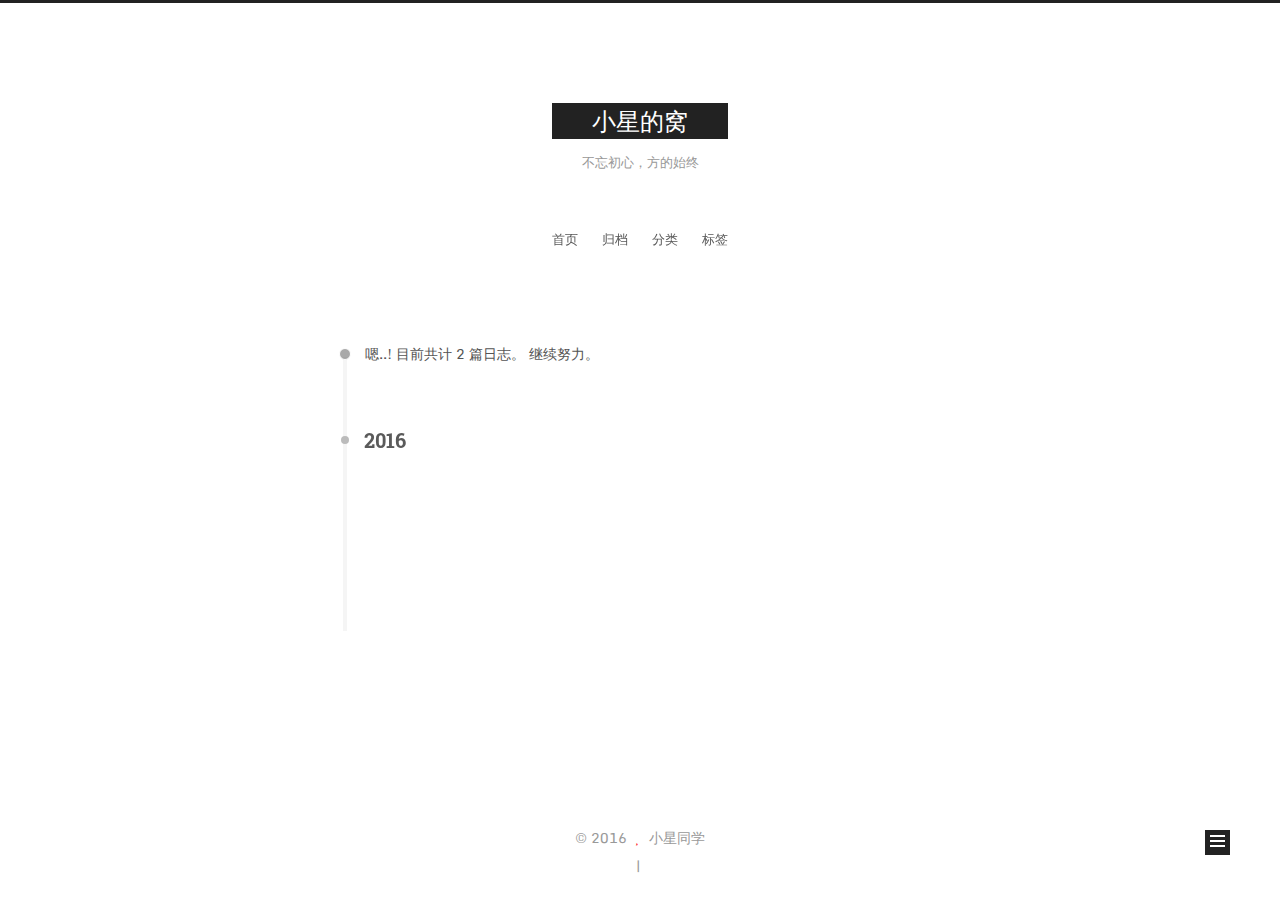
==== commit cd1ef4bb: "Site updated: 2016-09-10 12:37:13" ====
--- a/archives/index.html
+++ b/archives/index.html
@@ -45,17 +45,35 @@
   
 
   
-
-  
-
-  
-
-  
-
-  
-    
-    
-    <link href="//fonts.googleapis.com/css?family=Lato:300,300italic,400,400italic,700,700italic&subset=latin,latin-ext" rel="stylesheet" type="text/css">
+    
+      
+    
+
+    
+  
+
+  
+
+  
+    
+      
+    
+
+    
+  
+
+  
+    
+      
+    
+
+    
+  
+
+  
+    
+    
+    <link href="//fonts.googleapis.com/css?family=Monda:300,300italic,400,400italic,700,700italic|Roboto Slab:300,300italic,400,400italic,700,700italic|Lobster Two:300,300italic,400,400italic,700,700italic|PT Mono:300,300italic,400,400italic,700,700italic&subset=latin,latin-ext" rel="stylesheet" type="text/css">
   
 
 
@@ -73,6 +91,8 @@
 
 
 
+
+  <link rel="alternate" href="/atom.xml" title="小星的窝" type="application/atom+xml" />
 
 
 
@@ -104,8 +124,8 @@
     fancybox: true,
     motion: true,
     duoshuo: {
-      userId: 0,
-      author: '博主'
+      userId: 6311568491698718000,
+      author: '小星同学'
     }
   };
 </script>
@@ -125,6 +145,15 @@
 
 
 
+
+  <script type="text/javascript">
+    (function() {
+      var hm = document.createElement("script");
+      hm.src = "//tajs.qq.com/stats?sId=58416689";
+      var s = document.getElementsByTagName("script")[0];
+      s.parentNode.insertBefore(hm, s);
+    })();
+  </script>
 
 
 
@@ -374,63 +403,45 @@
           
 
           
-            <div class="site-state-item site-state-tags">
-              <a href="/tags">
-                <span class="site-state-item-count">1</span>
-                <span class="site-state-item-name">标签</span>
-              </a>
-            </div>
-          
 
         </nav>
 
         
+          <div class="feed-link motion-element">
+            <a href="/atom.xml" rel="alternate">
+              <i class="fa fa-rss"></i>
+              RSS
+            </a>
+          </div>
+        
 
         <div class="links-of-author motion-element">
           
             
               <span class="links-of-author-item">
-                <a href="https://www.baidu.com" target="_blank" title="github">
+                <a href="http://weibo.com/your-user-name" target="_blank" title="微博">
                   
                     <i class="fa fa-fw fa-globe"></i>
                   
-                  github
+                  微博
                 </a>
               </span>
             
               <span class="links-of-author-item">
-                <a href="https://www.baidu.com" target="_blank" title="twitter">
+                <a href="http://douban.com/people/your-user-name" target="_blank" title="豆瓣">
                   
                     <i class="fa fa-fw fa-globe"></i>
                   
-                  twitter
+                  豆瓣
                 </a>
               </span>
             
               <span class="links-of-author-item">
-                <a href="https://www.baidu.com" target="_blank" title="weibo">
+                <a href="http://www.zhihu.com/people/your-user-name" target="_blank" title="知乎">
                   
                     <i class="fa fa-fw fa-globe"></i>
                   
-                  weibo
-                </a>
-              </span>
-            
-              <span class="links-of-author-item">
-                <a href="https://www.baidu.com" target="_blank" title="douban">
-                  
-                    <i class="fa fa-fw fa-globe"></i>
-                  
-                  douban
-                </a>
-              </span>
-            
-              <span class="links-of-author-item">
-                <a href="https://www.baidu.com" target="_blank" title="zhihu">
-                  
-                    <i class="fa fa-fw fa-globe"></i>
-                  
-                  zhihu
+                  知乎
                 </a>
               </span>
             
--- a/css/main.css
+++ b/css/main.css
@@ -185,7 +185,7 @@
 }
 body {
   position: relative;
-  font-family: 'Lato', "PingFang SC", "Microsoft YaHei", sans-serif;
+  font-family: 'Monda', "PingFang SC", "Microsoft YaHei", sans-serif;
   font-size: 14px;
   line-height: 2;
   color: #555;
@@ -216,7 +216,7 @@
   padding: 0;
   font-weight: bold;
   line-height: 1.5;
-  font-family: 'Lato', "PingFang SC", "Microsoft YaHei", sans-serif;
+  font-family: 'Roboto Slab', 'Monda', "PingFang SC", "Microsoft YaHei", sans-serif;
 }
 h2,
 h3,
@@ -497,13 +497,13 @@
   margin: 20px 0;
   padding: 15px;
   font-size: 13px;
-  color: #4d4d4c;
-  background: #f7f7f7;
+  color: #eaeaea;
+  background: #000;
   line-height: 1.6;
 }
 pre,
 code {
-  font-family: consolas, Menlo, "PingFang SC", "Microsoft YaHei", monospace;
+  font-family: 'PT Mono', consolas, Menlo, "PingFang SC", "Microsoft YaHei", monospace;
 }
 code {
   padding: 2px 4px;
@@ -515,7 +515,7 @@
 }
 pre code {
   padding: 0;
-  color: #4d4d4c;
+  color: #eaeaea;
   background: none;
   text-shadow: none;
 }
@@ -535,7 +535,7 @@
 }
 .highlight figcaption {
   font-size: 1em;
-  color: #4d4d4c;
+  color: #eaeaea;
   line-height: 1em;
   margin-bottom: 1em;
 }
@@ -549,10 +549,10 @@
 }
 .highlight figcaption a {
   float: right;
-  color: #4d4d4c;
+  color: #eaeaea;
 }
 .highlight figcaption a:hover {
-  border-bottom-color: #4d4d4c;
+  border-bottom-color: #eaeaea;
 }
 .highlight .gutter pre {
   color: #666;
@@ -569,7 +569,7 @@
   border: none;
 }
 pre .comment {
-  color: #8e908c;
+  color: #969896;
 }
 pre .variable,
 pre .attribute,
@@ -583,7 +583,7 @@
 pre .css .id,
 pre .css .class,
 pre .css .pseudo {
-  color: #c82829;
+  color: #d54e53;
 }
 pre .number,
 pre .preprocessor,
@@ -592,7 +592,7 @@
 pre .params,
 pre .constant,
 pre .command {
-  color: #f5871f;
+  color: #e78c45;
 }
 pre .ruby .class .title,
 pre .css .rules .attribute,
@@ -605,11 +605,11 @@
 pre .special,
 pre .number,
 pre .formula {
-  color: #718c00;
+  color: #b9ca4a;
 }
 pre .title,
 pre .css .hexcolor {
-  color: #3e999f;
+  color: #70c0b1;
 }
 pre .function,
 pre .python .decorator,
@@ -619,11 +619,11 @@
 pre .perl .sub,
 pre .javascript .title,
 pre .coffeescript .title {
-  color: #4271ae;
+  color: #7aa6da;
 }
 pre .keyword,
 pre .javascript .function {
-  color: #8959a8;
+  color: #c397d8;
 }
 .full-image.full-image.full-image {
   border: none;
@@ -908,9 +908,9 @@
   display: inline-block;
   vertical-align: top;
   line-height: 36px;
-  font-size: 20px;
+  font-size: 24px;
   font-weight: normal;
-  font-family: 'Lato', "PingFang SC", "Microsoft YaHei", sans-serif;
+  font-family: 'Lobster Two', 'Monda', "PingFang SC", "Microsoft YaHei", sans-serif;
 }
 .site-subtitle {
   margin-top: 10px;
@@ -998,7 +998,7 @@
   opacity: 0;
 }
 .post-body {
-  font-family: 'Lato', "PingFang SC", "Microsoft YaHei", sans-serif;
+  font-family: 'Monda', "PingFang SC", "Microsoft YaHei", sans-serif;
 }
 @media (max-width: 767px) {
   .post-body {
@@ -1263,7 +1263,7 @@
 .posts-expand .post-meta {
   margin: 3px 0 60px 0;
   color: #999;
-  font-family: 'Lato', "PingFang SC", "Microsoft YaHei", sans-serif;
+  font-family: 'Monda', "PingFang SC", "Microsoft YaHei", sans-serif;
   font-size: 12px;
   text-align: center;
 }
@@ -1390,6 +1390,121 @@
 .fancybox-close,
 .fancybox-close:hover {
   border: none;
+}
+#rewardButton {
+  cursor: pointer;
+  border: 0;
+  outline: 0;
+  border-radius: 100%;
+  padding: 0;
+  margin: 0;
+  letter-spacing: normal;
+  text-transform: none;
+  text-indent: 0px;
+  text-shadow: none;
+}
+#rewardButton span {
+  display: inline-block;
+  width: 80px;
+  height: 35px;
+  border-radius: 5px;
+  color: #fff;
+  font-weight: 400;
+  font-style: normal;
+  font-variant: normal;
+  font-stretch: normal;
+  font-size: 18px;
+  font-family: "Microsoft Yahei";
+  background: #f44336;
+}
+#rewardButton span:hover {
+  background: #f7877f;
+}
+#QR {
+  padding-top: 20px;
+}
+#QR a {
+  border: 0;
+}
+#QR img {
+  width: 180px;
+  max-width: 100%;
+  display: inline-block;
+  margin: 0.8em 2em 0 2em;
+}
+#wechat:hover p {
+  animation: roll 0.1s infinite linear;
+  -webkit-animation: roll 0.1s infinite linear;
+  -moz-animation: roll 0.1s infinite linear;
+}
+#alipay:hover p {
+  animation: roll 0.1s infinite linear;
+  -webkit-animation: roll 0.1s infinite linear;
+  -moz-animation: roll 0.1s infinite linear;
+}
+@-moz-keyframes roll {
+  from {
+    -webkit-transform: rotateZ(30deg);
+    -moz-transform: rotateZ(30deg);
+    -ms-transform: rotateZ(30deg);
+    -o-transform: rotateZ(30deg);
+    transform: rotateZ(30deg);
+  }
+  to {
+    -webkit-transform: rotateZ(-30deg);
+    -moz-transform: rotateZ(-30deg);
+    -ms-transform: rotateZ(-30deg);
+    -o-transform: rotateZ(-30deg);
+    transform: rotateZ(-30deg);
+  }
+}
+@-webkit-keyframes roll {
+  from {
+    -webkit-transform: rotateZ(30deg);
+    -moz-transform: rotateZ(30deg);
+    -ms-transform: rotateZ(30deg);
+    -o-transform: rotateZ(30deg);
+    transform: rotateZ(30deg);
+  }
+  to {
+    -webkit-transform: rotateZ(-30deg);
+    -moz-transform: rotateZ(-30deg);
+    -ms-transform: rotateZ(-30deg);
+    -o-transform: rotateZ(-30deg);
+    transform: rotateZ(-30deg);
+  }
+}
+@-o-keyframes roll {
+  from {
+    -webkit-transform: rotateZ(30deg);
+    -moz-transform: rotateZ(30deg);
+    -ms-transform: rotateZ(30deg);
+    -o-transform: rotateZ(30deg);
+    transform: rotateZ(30deg);
+  }
+  to {
+    -webkit-transform: rotateZ(-30deg);
+    -moz-transform: rotateZ(-30deg);
+    -ms-transform: rotateZ(-30deg);
+    -o-transform: rotateZ(-30deg);
+    transform: rotateZ(-30deg);
+  }
+}
+@keyframes roll {
+  from {
+    -webkit-transform: rotateZ(30deg);
+    -moz-transform: rotateZ(30deg);
+    -ms-transform: rotateZ(30deg);
+    -o-transform: rotateZ(30deg);
+    transform: rotateZ(30deg);
+  }
+  to {
+    -webkit-transform: rotateZ(-30deg);
+    -moz-transform: rotateZ(-30deg);
+    -ms-transform: rotateZ(-30deg);
+    -o-transform: rotateZ(-30deg);
+    transform: rotateZ(-30deg);
+  }
 }
 .sidebar {
   position: fixed;
@@ -1548,7 +1663,7 @@
   width: 4px;
   height: 4px;
   border-radius: 50%;
-  background: #abd9db;
+  background: #ffd082;
 }
 .links-of-blogroll {
   font-size: 13px;
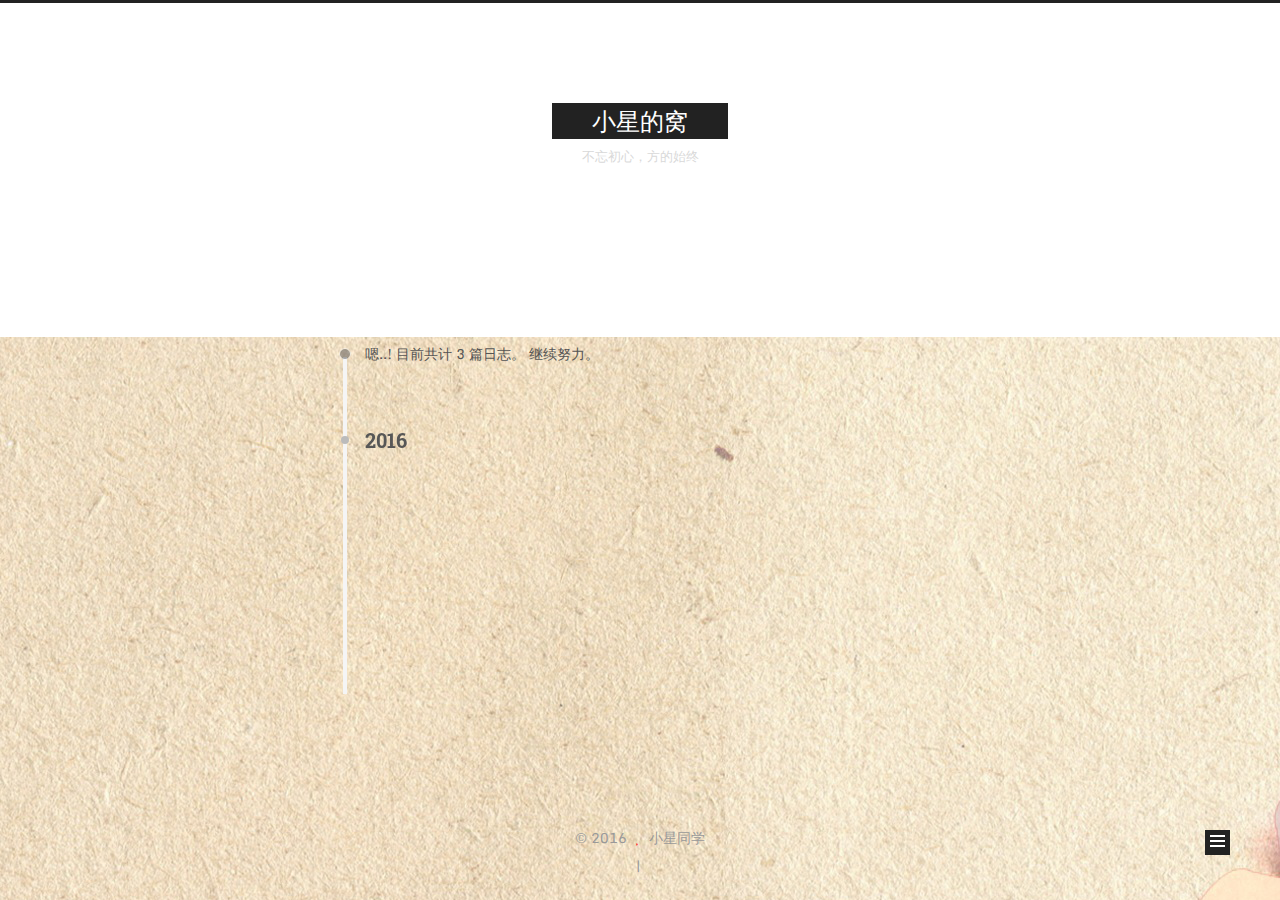
==== commit 597b3732: "Site updated: 2016-09-10 17:10:09" ====
--- a/archives/index.html
+++ b/archives/index.html
@@ -5,7 +5,7 @@
   
 
 
-<html class="theme-next muse use-motion">
+<html class="theme-next mist use-motion">
 <head>
   <meta charset="UTF-8"/>
 <meta http-equiv="X-UA-Compatible" content="IE=edge,chrome=1" />
@@ -53,27 +53,33 @@
   
 
   
-
-  
-    
-      
-    
-
-    
-  
-
-  
-    
-      
-    
-
-    
-  
-
-  
-    
-    
-    <link href="//fonts.googleapis.com/css?family=Monda:300,300italic,400,400italic,700,700italic|Roboto Slab:300,300italic,400,400italic,700,700italic|Lobster Two:300,300italic,400,400italic,700,700italic|PT Mono:300,300italic,400,400italic,700,700italic&subset=latin,latin-ext" rel="stylesheet" type="text/css">
+    
+      
+    
+
+    
+  
+
+  
+    
+      
+    
+
+    
+  
+
+  
+    
+      
+    
+
+    
+  
+
+  
+    
+    
+    <link href="//fonts.googleapis.com/css?family=Monda:300,300italic,400,400italic,700,700italic|Roboto Slab:300,300italic,400,400italic,700,700italic|KaiTi:300,300italic,400,400italic,700,700italic|Lobster Two:300,300italic,400,400italic,700,700italic|PT Mono:300,300italic,400,400italic,700,700italic&subset=latin,latin-ext" rel="stylesheet" type="text/css">
   
 
 
@@ -119,7 +125,7 @@
 <script type="text/javascript" id="hexo.configuration">
   var NexT = window.NexT || {};
   var CONFIG = {
-    scheme: 'Muse',
+    scheme: 'Mist',
     sidebar: {"position":"right","display":"post"},
     fancybox: true,
     motion: true,
@@ -262,7 +268,7 @@
       
         
       
-      嗯..! 目前共计 2 篇日志。 继续努力。
+      嗯..! 目前共计 3 篇日志。 继续努力。
     </span>
 
     
@@ -276,6 +282,43 @@
         <div class="collection-title">
           <h2 class="archive-year motion-element" id="archive-year-2016">2016</h2>
         </div>
+      
+      
+
+      
+
+  <article class="post post-type-normal" itemscope itemtype="http://schema.org/Article">
+    <header class="post-header">
+
+      <h1 class="post-title">
+        
+            <a class="post-title-link" href="/2016/09/10/Intellij Idea2016开发工具注册/" itemprop="url">
+              
+                <span itemprop="name">Intellij Idea2016开发工具注册</span>
+              
+            </a>
+        
+      </h1>
+
+      <div class="post-meta">
+        <time class="post-time" itemprop="dateCreated"
+              datetime="2016-09-10T18:26:20+08:00"
+              content="2016-09-10" >
+          09-10
+        </time>
+      </div>
+
+    </header>
+  </article>
+
+
+
+    
+
+      
+      
+      
+
       
       
 
@@ -388,7 +431,7 @@
         <nav class="site-state motion-element">
           <div class="site-state-item site-state-posts">
             <a href="/archives">
-              <span class="site-state-item-count">2</span>
+              <span class="site-state-item-count">3</span>
               <span class="site-state-item-name">日志</span>
             </a>
           </div>
@@ -396,7 +439,7 @@
           
             <div class="site-state-item site-state-categories">
               <a href="/categories">
-                <span class="site-state-item-count">1</span>
+                <span class="site-state-item-count">2</span>
                 <span class="site-state-item-name">分类</span>
               </a>
             </div>
--- a/css/main.css
+++ b/css/main.css
@@ -1663,7 +1663,7 @@
   width: 4px;
   height: 4px;
   border-radius: 50%;
-  background: #ffd082;
+  background: #e4a886;
 }
 .links-of-blogroll {
   font-size: 13px;
@@ -2226,6 +2226,9 @@
 .page-post-detail .comments {
   overflow: hidden;
 }
+body {
+  background: url("/images/bg_images/bg_110.jpg");
+}
 @media (max-width: 767px) {
   .header-inner,
   .container .main-inner,
